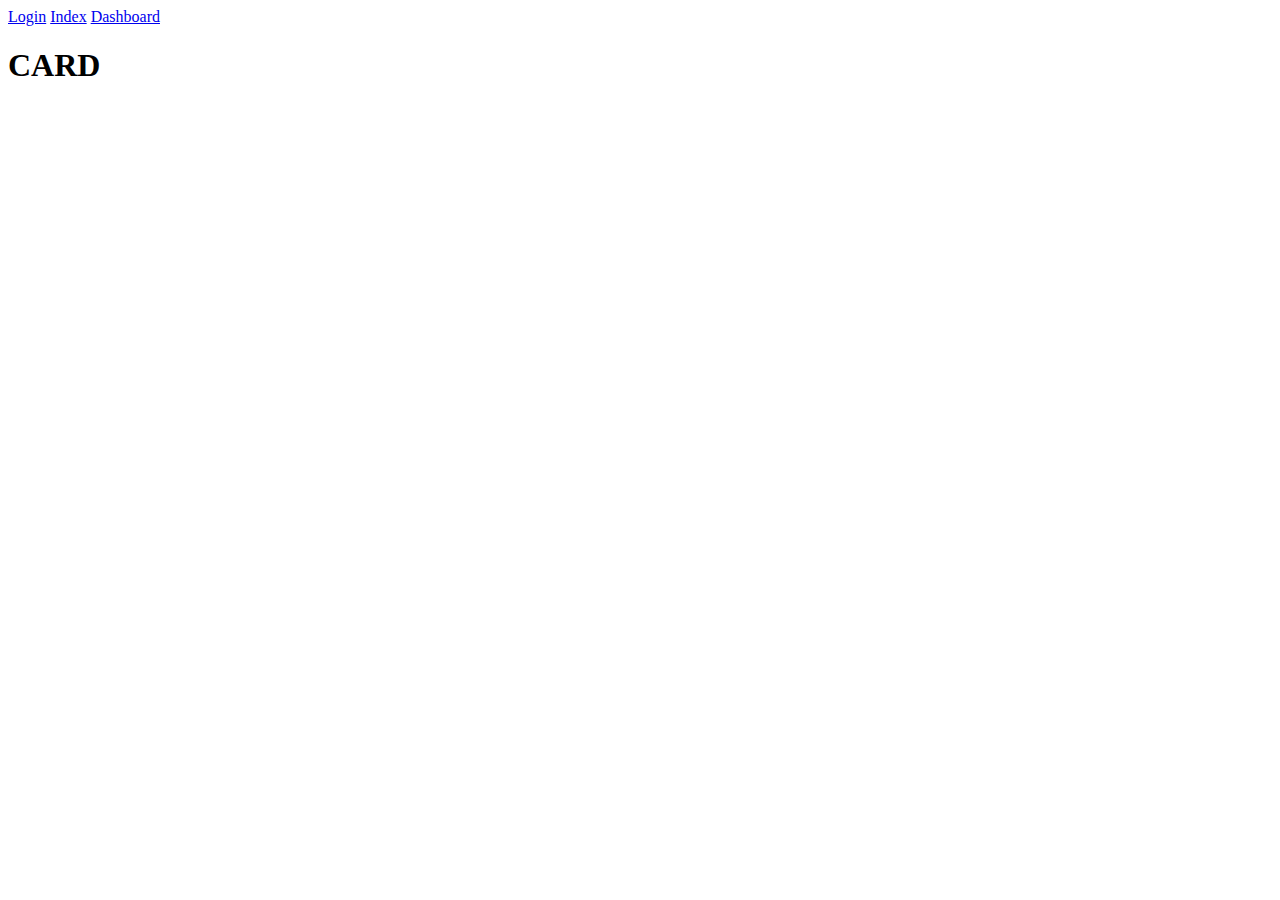
==== card.html @ 1395efcb "creacion de card desde la rama crear_card" ====
<!DOCTYPE html>
<html lang="en">
<head>
    <meta charset="UTF-8">
    <meta name="viewport" content="width=device-width, initial-scale=1.0">
    <title>Card</title>
</head>
<body>
    <header class = "header">
        <nav class = "header__menu">
            <a class="header__menu__link" href="./login.html">Login</a>
            <a class = "header__menu__link" href="./index.html">Index</a>
            <a class = "header__menu__link" href="./dashboard">Dashboard</a>
        </nav>
    </header>
    <h1>CARD</h1>
</body>
</html>
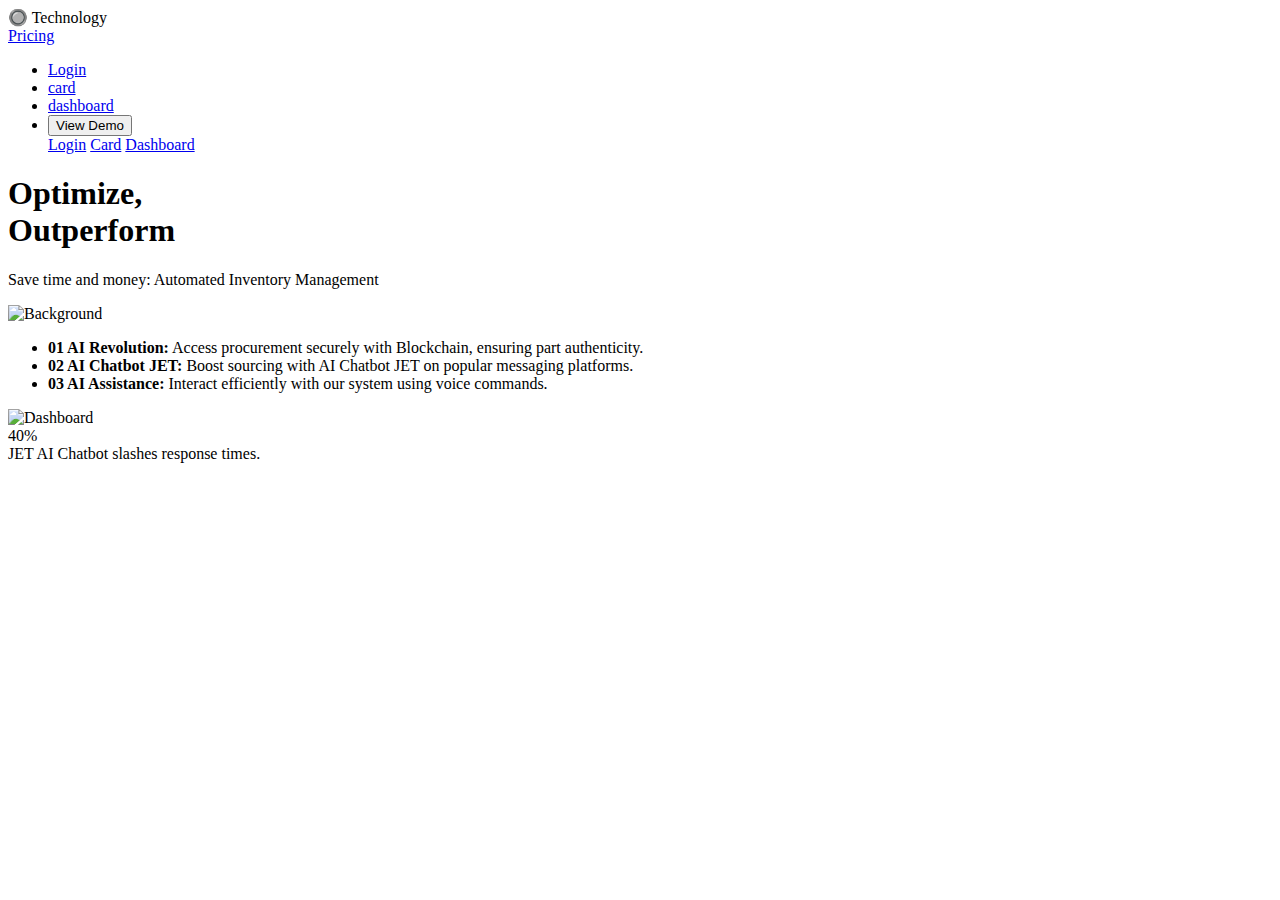
==== commit c458c048: "Update card.html" ====
--- a/card.html
+++ b/card.html
@@ -3,16 +3,59 @@
 <head>
     <meta charset="UTF-8">
     <meta name="viewport" content="width=device-width, initial-scale=1.0">
-    <title>Card</title>
+    <title>Layout | MIche</title>
+    <script src="https://cdn.tailwindcss.com"></script>
 </head>
-<body>
-    <header class = "header">
-        <nav class = "header__menu">
-            <a class="header__menu__link" href="./login.html">Login</a>
-            <a class = "header__menu__link" href="./index.html">Index</a>
-            <a class = "header__menu__link" href="./dashboard">Dashboard</a>
+<body class="bg-white">
+    <header class="flex justify-between items-center p-6 bg-white shadow-md">
+        <div class="flex space-x-6">
+            <div class="text-lg font-semibold">🔘 Technology</div>
+            <a href="#" class="text-gray-600">Pricing</a>
+        </div>
+        <nav>
+            <ul class="flex space-x-6">
+                <li><a href="./login.html" class="text-gray-600">Login</a></li>
+                <li><a href="./card.html" class="text-gray-600">card</a></li>
+                <li><a href="./dashboard.html" class="text-gray-600">dashboard</a></li>
+                <li><button class="bg-black text-white px-4 py-2 rounded">View Demo</button></li>
+
+                <nav class = "header__menu">
+                    <a class="header__menu__link" href="./login.html">Login</a>
+                    <a class = "header__menu__link" href="./card.html">Card</a>
+                    <a class = "header__menu__link" href="./dashboard.html">Dashboard</a>
+                </nav>
+            </ul>
         </nav>
     </header>
-    <h1>CARD</h1>
+    
+    <section class="relative w-full h-[40vh] flex items-center justify-center">
+        <div class="relative w-2/3 h-3/4 bg-gray-200 rounded-lg shadow-md flex items-center justify-center overflow-hidden">
+            <div class="absolute bottom-5 left-5 text-black">
+                <h1 class="text-5xl font-bold">Optimize, <br> Outperform</h1>
+                <p class="text-lg mt-4">Save time and money: Automated Inventory Management</p>
+            </div>
+            <img src="https://us.123rf.com/450wm/kluva/kluva1511/kluva151100023/47558911-mano-que-sostiene-m%C3%B3vil-brazo-con-el-celular-l%C3%ADnea-dibujo-del-arte-a-mano-con-tel%C3%A9fono-m%C3%B3vil.jpg" alt="Background" class="w-1/3 h-auto object-cover rounded-lg">
+        </div>
+    </section>
+    
+    <section class="flex max-w-6xl mx-auto bg-white shadow-md rounded-lg p-12 mt-8">
+        <div class="w-1/2 pr-8 flex flex-col justify-center">
+            <ul class="mt-6 space-y-4">
+                <li><strong>01 AI Revolution:</strong> Access procurement securely with Blockchain, ensuring part authenticity.</li>
+                <li><strong>02 AI Chatbot JET:</strong> Boost sourcing with AI Chatbot JET on popular messaging platforms.</li>
+                <li><strong>03 AI Assistance:</strong> Interact efficiently with our system using voice commands.</li>
+            </ul>
+        </div>
+        <div class="w-1/2 flex justify-center">
+            <img src="https://img.freepik.com/vector-gratis/ilustracion-concepto-computo-escritorio-moderno_114360-12156.jpg" alt="Dashboard" class="w-3/4 rounded-lg shadow">
+        </div>
+    </section>
+    
+    <!-- Recuadro verde debajo de la imagen -->
+    <section class="flex justify-center mt-8">
+        <div class="p-6 bg-green-100 rounded-lg text-green-800 text-lg font-semibold text-center w-1/3">
+            40% <br> JET AI Chatbot slashes response times.
+        </div>
+    </section>
 </body>
-</html>+</html>
